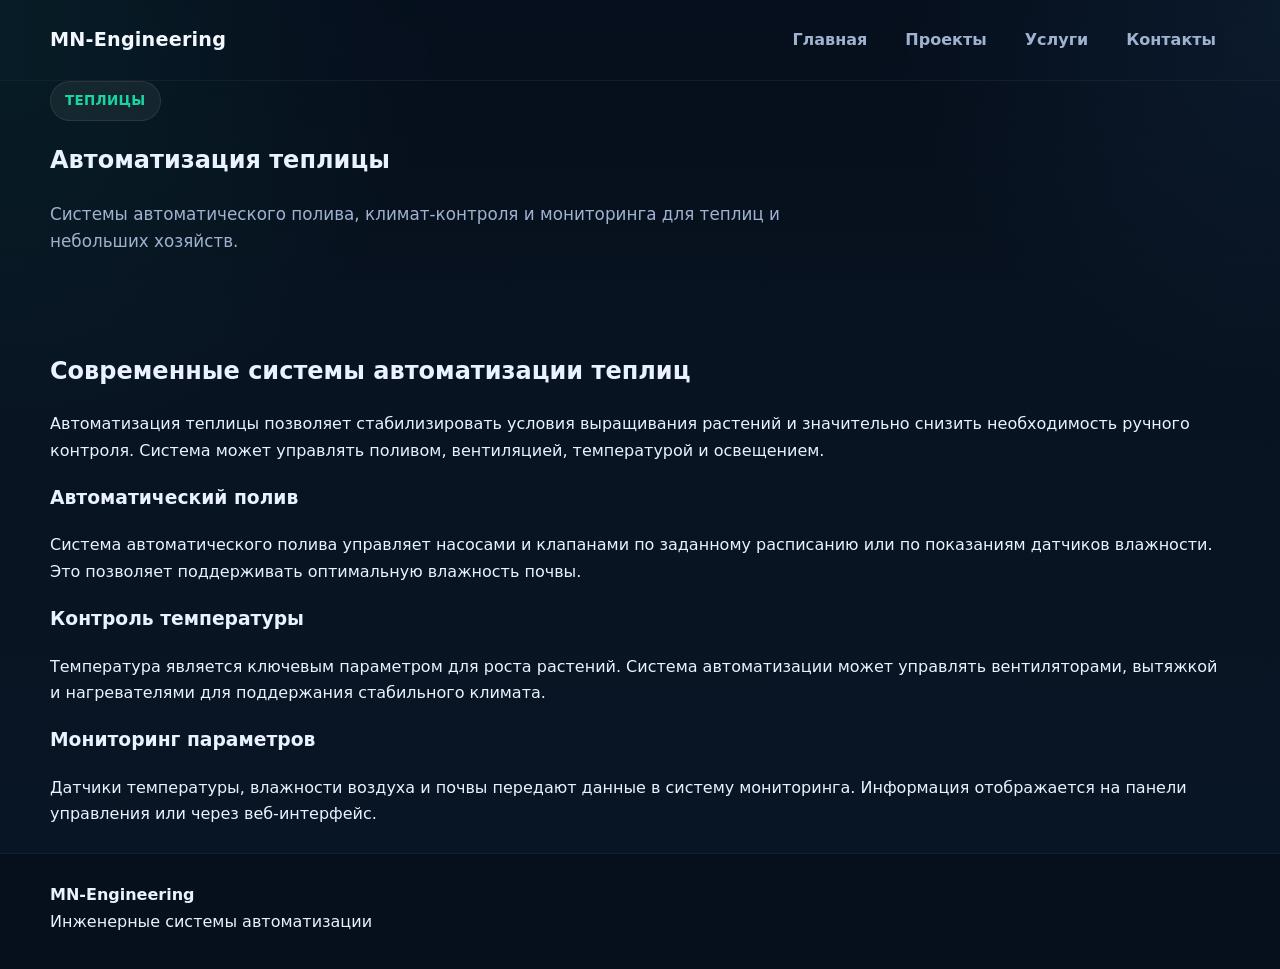
==== automation-greenhouse.html @ 969943a0 "Create automation-greenhouse.html" ====
<!DOCTYPE html>
<html lang="ru">
<head>

<meta charset="UTF-8">
<meta name="viewport" content="width=device-width, initial-scale=1.0">

<title>Автоматизация теплицы | MN-Engineering</title>

<meta name="description" content="Автоматизация теплицы: управление поливом, температурой, вентиляцией и освещением. Системы мониторинга и климат-контроля.">

<link rel="stylesheet" href="css/style.css">
<script src="js/script.js" defer></script>

</head>

<body>

<header class="site-header">
<div class="nav-container">

<a href="index.html" class="logo">MN-Engineering</a>

<nav class="nav-menu">

<a href="index.html">Главная</a>
<a href="projects.html">Проекты</a>
<a href="services.html">Услуги</a>
<a href="contact.html">Контакты</a>

</nav>
</div>
</header>

<main>

<section class="page-hero">
<div class="container">

<div class="eyebrow">Теплицы</div>

<h1>Автоматизация теплицы</h1>

<p class="hero-text">
Системы автоматического полива, климат-контроля и мониторинга
для теплиц и небольших хозяйств.
</p>

</div>
</section>

<section class="seo-article-section">
<div class="container">

<h2>Современные системы автоматизации теплиц</h2>

<p>
Автоматизация теплицы позволяет стабилизировать условия выращивания
растений и значительно снизить необходимость ручного контроля.
Система может управлять поливом, вентиляцией, температурой
и освещением.
</p>

<h3>Автоматический полив</h3>

<p>
Система автоматического полива управляет насосами и клапанами
по заданному расписанию или по показаниям датчиков влажности.
Это позволяет поддерживать оптимальную влажность почвы.
</p>

<h3>Контроль температуры</h3>

<p>
Температура является ключевым параметром для роста растений.
Система автоматизации может управлять вентиляторами,
вытяжкой и нагревателями для поддержания стабильного климата.
</p>

<h3>Мониторинг параметров</h3>

<p>
Датчики температуры, влажности воздуха и почвы
передают данные в систему мониторинга.
Информация отображается на панели управления
или через веб-интерфейс.
</p>

</div>
</section>

</main>

<footer class="site-footer">
<div class="container footer-inner">

<div>
<strong>MN-Engineering</strong><br>
Инженерные системы автоматизации
</div>

</div>
</footer>

</body>
</html>
---- css/style.css ----
:root{
  --bg:#07111f;
  --bg-soft:#0b1728;
  --panel:#0f1d31;
  --panel-2:#13243b;
  --panel-3:#162a45;
  --line:rgba(255,255,255,0.08);
  --line-strong:rgba(255,255,255,0.14);
  --text:#eaf2ff;
  --muted:#9fb2cf;
  --muted-2:#7f93b4;
  --accent:#18d6a3;
  --accent-2:#2bf0b8;
  --blue:#57a6ff;
  --blue-2:#8bc5ff;
  --shadow:0 18px 60px rgba(0,0,0,0.38);
  --shadow-soft:0 10px 30px rgba(0,0,0,0.22);
  --radius:22px;
  --radius-md:18px;
  --radius-sm:14px;
  --container:1180px;
  --header-h:80px;
}

*{
  box-sizing:border-box;
}

html{
  scroll-behavior:smooth;
}

body{
  margin:0;
  font-family:'Inter',system-ui,-apple-system,BlinkMacSystemFont,'Segoe UI',sans-serif;
  color:var(--text);
  background:
    radial-gradient(circle at top left, rgba(24,214,163,0.08), transparent 28%),
    radial-gradient(circle at top right, rgba(87,166,255,0.08), transparent 24%),
    linear-gradient(180deg,#050d19 0%, #081321 35%, #091625 100%);
  line-height:1.65;
  min-width:320px;
}

img{
  max-width:100%;
  display:block;
}

a{
  color:inherit;
  text-decoration:none;
}

button,
input,
textarea,
select{
  font:inherit;
}

.container{
  width:min(var(--container), calc(100% - 32px));
  margin:0 auto;
}

/* HEADER */

.site-header{
  position:sticky;
  top:0;
  z-index:1200;
  backdrop-filter:blur(12px);
  background:rgba(7,17,31,0.78);
  border-bottom:1px solid rgba(255,255,255,0.06);
}

.site-header::before{
  content:"";
  position:absolute;
  inset:0;
  background:
    linear-gradient(90deg, rgba(24,214,163,0.05), transparent 28%, transparent 72%, rgba(87,166,255,0.05));
  pointer-events:none;
}

.nav-container{
  width:min(var(--container), calc(100% - 32px));
  height:var(--header-h);
  margin:0 auto;
  display:flex;
  align-items:center;
  justify-content:space-between;
  gap:24px;
}

.logo{
  position:relative;
  z-index:2;
  font-weight:800;
  font-size:1.2rem;
  letter-spacing:.2px;
  color:#f3f8ff;
  white-space:nowrap;
}

.nav-menu{
  display:flex;
  align-items:center;
  gap:10px;
}

.nav-menu a{
  position:relative;
  padding:10px 14px;
  border-radius:999px;
  color:var(--muted);
  font-weight:600;
  transition:all .22s ease;
}

.nav-menu a:hover{
  color:var(--text);
  background:rgba(255,255,255,0.05);
}

.nav-menu a.active{
  color:var(--text);
  background:rgba(255,255,255,0.08);
}

.nav-button.whatsapp{
  background:linear-gradient(135deg,#20df8e,#0ebf74);
  color:white !important;
  box-shadow:0 8px 24px rgba(14,191,116,0.28);
}

.nav-button.whatsapp:hover{
  transform:translateY(-1px);
  background:linear-gradient(135deg,#26e79a,#10cc7b);
}

.burger{
  display:none;
  width:46px;
  height:46px;
  border:none;
  border-radius:14px;
  background:rgba(255,255,255,0.05);
  align-items:center;
  justify-content:center;
  flex-direction:column;
  gap:5px;
  cursor:pointer;
  transition:background .2s ease;
}

.burger:hover{
  background:rgba(255,255,255,0.09);
}

.burger span{
  width:20px;
  height:2px;
  border-radius:2px;
  background:#f1f5ff;
  transition:transform .22s ease, opacity .22s ease;
}

/* HERO */

.hero{
  position:relative;
  padding:76px 0 42px;
  overflow:hidden;
}

.hero::before{
  content:"";
  position:absolute;
  inset:0;
  background:
    radial-gradient(circle at 15% 10%, rgba(24,214,163,0.10), transparent 20%),
    radial-gradient(circle at 85% 10%, rgba(87,166,255,0.10), transparent 18%);
  pointer-events:none;
}

.hero-grid{
  position:relative;
  display:grid;
  grid-template-columns:1.18fr .82fr;
  gap:28px;
  align-items:center;
}

.hero-copy{
  position:relative;
  z-index:1;
}

.eyebrow{
  display:inline-flex;
  align-items:center;
  gap:8px;
  padding:8px 14px;
  border-radius:999px;
  background:rgba(255,255,255,0.06);
  border:1px solid rgba(255,255,255,0.08);
  color:var(--accent);
  font-size:.84rem;
  font-weight:700;
  letter-spacing:.3px;
  text-transform:uppercase;
}

.hero h1{
  margin:18px 0 16px;
  font-size:clamp(2rem, 4vw, 3.8rem);
  line-height:1.08;
  letter-spacing:-.03em;
  font-weight:800;
  max-width:900px;
}

.hero-text{
  margin:0;
  font-size:1.05rem;
  color:var(--muted);
  max-width:760px;
}

.hero-actions{
  display:flex;
  flex-wrap:wrap;
  gap:14px;
  margin:28px 0 22px;
}

.button{
  display:inline-flex;
  align-items:center;
  justify-content:center;
  min-height:52px;
  padding:0 22px;
  border-radius:16px;
  font-weight:700;
  transition:transform .2s ease, box-shadow .2s ease, background .2s ease;
}

.whatsapp-button{
  background:linear-gradient(135deg,#20df8e,#0ebf74);
  color:white;
  box-shadow:0 16px 36px rgba(14,191,116,0.28);
}

.whatsapp-button:hover{
  transform:translateY(-2px);
  box-shadow:0 18px 40px rgba(14,191,116,0.36);
}

.secondary-button{
  background:rgba(255,255,255,0.05);
  border:1px solid rgba(255,255,255,0.08);
  color:var(--text);
}

.secondary-button:hover{
  transform:translateY(-2px);
  background:rgba(255,255,255,0.08);
}

.hero-points{
  display:flex;
  flex-wrap:wrap;
  gap:10px;
}

.hero-points span{
  padding:8px 12px;
  border-radius:999px;
  background:rgba(255,255,255,0.04);
  border:1px solid rgba(255,255,255,0.06);
  color:var(--muted);
  font-size:.9rem;
  font-weight:600;
}

.hero-panel{
  position:relative;
  z-index:1;
}

.hero-panel-card{
  position:relative;
  padding:28px;
  background:
    linear-gradient(180deg, rgba(19,36,59,0.96), rgba(13,28,48,0.92));
  border:1px solid rgba(255,255,255,0.08);
  border-radius:var(--radius);
  box-shadow:var(--shadow);
  overflow:hidden;
}

.hero-panel-card::before{
  content:"";
  position:absolute;
  inset:0;
  background:
    radial-gradient(circle at top right, rgba(24,214,163,0.12), transparent 28%),
    radial-gradient(circle at bottom left, rgba(87,166,255,0.12), transparent 24%);
  pointer-events:none;
}

.hero-panel-title{
  position:relative;
  font-size:1.1rem;
  font-weight:800;
  margin-bottom:18px;
}

.hero-list{
  position:relative;
  margin:0;
  padding:0;
  list-style:none;
  display:grid;
  gap:14px;
}

.hero-list li{
  position:relative;
  padding-left:20px;
  color:var(--muted);
}

.hero-list li::before{
  content:"";
  position:absolute;
  left:0;
  top:.72em;
  width:8px;
  height:8px;
  border-radius:50%;
  background:linear-gradient(135deg,var(--accent),var(--blue));
  box-shadow:0 0 0 5px rgba(24,214,163,0.08);
  transform:translateY(-50%);
}

/* COMMON SECTIONS */

section{
  position:relative;
}

.section-heading{
  margin-bottom:26px;
  max-width:860px;
}

.section-heading h2{
  margin:14px 0 12px;
  font-size:clamp(1.6rem, 3vw, 2.5rem);
  line-height:1.15;
  letter-spacing:-.02em;
}

.section-text{
  margin:0;
  color:var(--muted);
  font-size:1rem;
}

.grid{
  display:grid;
  grid-template-columns:repeat(3, minmax(0, 1fr));
  gap:18px;
}

.card{
  position:relative;
  padding:24px;
  background:
    linear-gradient(180deg, rgba(19,36,59,0.92), rgba(13,28,48,0.92));
  border:1px solid rgba(255,255,255,0.08);
  border-radius:var(--radius-md);
  box-shadow:var(--shadow-soft);
  overflow:hidden;
}

.card::before{
  content:"";
  position:absolute;
  inset:0;
  background:linear-gradient(140deg, rgba(255,255,255,0.03), transparent 38%);
  pointer-events:none;
}

.card h3{
  position:relative;
  margin:0 0 12px;
  font-size:1.1rem;
  line-height:1.25;
}

.card p{
  position:relative;
  margin:0;
  color:var(--muted);
}

.card img{
  width:100%;
  height:220px;
  object-fit:cover;
  border-radius:14px;
  border:1px solid rgba(255,255,255,0.08);
  margin-bottom:16px;
  cursor:zoom-in;
}

.card-link{
  display:inline-flex;
  margin-top:16px;
  color:var(--accent);
  font-weight:700;
}

.card-link:hover{
  color:var(--accent-2);
}

/* INFO STRIP */

.info-strip{
  padding:10px 0 26px;
}

.info-strip-grid{
  display:grid;
  grid-template-columns:repeat(3, minmax(0, 1fr));
  gap:16px;
}

.info-box{
  padding:20px;
  background:rgba(255,255,255,0.03);
  border:1px solid rgba(255,255,255,0.06);
  border-radius:18px;
}

.info-box h3{
  margin:0 0 8px;
  font-size:1rem;
}

.info-box p{
  margin:0;
  color:var(--muted);
  font-size:.96rem;
}

/* SECTIONS SPACING */

.advantages-section,
.esp32-section,
.technologies-section,
.projects-preview,
.steps-section,
.seo-article-section,
.cta{
  padding:64px 0 10px;
}

.feature-image{
  width:100%;
  max-width:920px;
  margin:18px auto 0;
  border-radius:20px;
  border:1px solid rgba(255,255,255,0.08);
  box-shadow:var(--shadow);
  background:#09111d;
  object-fit:contain;
  cursor:zoom-in;
}

/* STEPS */

.steps-grid{
  display:grid;
  grid-template-columns:repeat(4, minmax(0, 1fr));
  gap:18px;
}

.step-card{
  position:relative;
  padding:24px;
  background:
    linear-gradient(180deg, rgba(19,36,59,0.92), rgba(13,28,48,0.92));
  border:1px solid rgba(255,255,255,0.08);
  border-radius:var(--radius-md);
  box-shadow:var(--shadow-soft);
}

.step-number{
  display:inline-flex;
  align-items:center;
  justify-content:center;
  width:52px;
  height:52px;
  border-radius:16px;
  background:linear-gradient(135deg, rgba(24,214,163,0.22), rgba(87,166,255,0.22));
  border:1px solid rgba(255,255,255,0.08);
  color:var(--text);
  font-weight:800;
  margin-bottom:16px;
}

.step-card h3{
  margin:0 0 10px;
  font-size:1.05rem;
}

.step-card p{
  margin:0;
  color:var(--muted);
}

/* SEO ARTICLE */

.seo-article-section{
  padding-top:76px;
}

.seo-article{
  position:relative;
  padding:36px;
  background:
    linear-gradient(180deg, rgba(16,30,49,0.96), rgba(11,22,37,0.96));
  border:1px solid rgba(255,255,255,0.08);
  border-radius:26px;
  box-shadow:var(--shadow);
  overflow:hidden;
}

.seo-article::before{
  content:"";
  position:absolute;
  inset:0;
  background:
    radial-gradient(circle at top right, rgba(24,214,163,0.07), transparent 30%),
    radial-gradient(circle at bottom left, rgba(87,166,255,0.07), transparent 24%);
  pointer-events:none;
}

.seo-article > *{
  position:relative;
}

.seo-article h2{
  margin:0 0 20px;
  font-size:clamp(1.55rem, 2.6vw, 2.3rem);
  line-height:1.18;
  letter-spacing:-.02em;
}

.seo-article h3{
  margin:34px 0 14px;
  font-size:1.2rem;
  line-height:1.3;
  color:#f3f8ff;
}

.seo-article p{
  margin:0 0 16px;
  color:var(--muted);
  font-size:1rem;
  text-align:justify;
}

.seo-note{
  margin-top:26px !important;
  padding:18px 20px;
  border-radius:18px;
  background:rgba(255,255,255,0.04);
  border:1px solid rgba(255,255,255,0.06);
  color:#bdd0ea !important;
  font-size:.96rem !important;
}

/* CTA */

.cta{
  padding-bottom:76px;
}

.cta-card{
  position:relative;
  padding:34px;
  border-radius:26px;
  background:
    radial-gradient(circle at 18% 20%, rgba(24,214,163,0.20), transparent 28%),
    radial-gradient(circle at 85% 18%, rgba(87,166,255,0.18), transparent 26%),
    linear-gradient(135deg,#0c6d58 0%, #123a71 100%);
  border:1px solid rgba(255,255,255,0.08);
  box-shadow:var(--shadow);
  overflow:hidden;
}

.cta-card::before{
  content:"";
  position:absolute;
  inset:-40%;
  background:linear-gradient(120deg, rgba(255,255,255,0.06), rgba(255,255,255,0) 35%, rgba(255,255,255,0.05) 60%, rgba(255,255,255,0));
  transform:translateX(-45%) rotate(10deg);
  animation:ctaSweep 7s linear infinite;
  pointer-events:none;
}

.cta-card > *{
  position:relative;
}

.cta-card h2{
  margin:0 0 12px;
  font-size:clamp(1.6rem, 3vw, 2.4rem);
  line-height:1.15;
}

.cta-card p{
  max-width:860px;
  margin:0 0 22px;
  color:#e6f0ff;
}

/* FOOTER */

.site-footer{
  border-top:1px solid rgba(255,255,255,0.06);
  background:rgba(5,13,24,0.65);
}

.footer-inner{
  padding:28px 0 34px;
  display:flex;
  align-items:flex-start;
  justify-content:space-between;
  gap:24px;
}

.footer-inner strong{
  font-size:1rem;
}

.footer-contact{
  display:flex;
  flex-wrap:wrap;
  justify-content:flex-end;
  gap:14px 18px;
}

.footer-contact a{
  color:var(--muted);
}

.footer-contact a:hover{
  color:var(--text);
}

/* LIGHTBOX */

.lightbox{
  position:fixed;
  inset:0;
  z-index:3000;
  display:flex;
  align-items:center;
  justify-content:center;
  background:rgba(2,8,16,0.94);
  backdrop-filter:blur(8px);
  opacity:0;
  visibility:hidden;
  transition:opacity .22s ease, visibility .22s ease;
}

.lightbox.active{
  opacity:1;
  visibility:visible;
}

#lightbox-img{
  max-width:min(94vw, 1500px);
  max-height:90vh;
  border-radius:18px;
  box-shadow:0 24px 80px rgba(0,0,0,0.5);
  border:1px solid rgba(255,255,255,0.08);
  user-select:none;
  -webkit-user-drag:none;
}

.lightbox-close,
.lightbox-nav{
  position:absolute;
  width:56px;
  height:56px;
  border:none;
  border-radius:50%;
  background:rgba(16,30,49,0.86);
  color:#fff;
  font-size:1.8rem;
  display:flex;
  align-items:center;
  justify-content:center;
  cursor:pointer;
  box-shadow:0 10px 30px rgba(0,0,0,0.35);
  transition:transform .2s ease, background .2s ease;
}

.lightbox-close:hover,
.lightbox-nav:hover{
  transform:scale(1.06);
  background:rgba(22,42,69,0.96);
}

.lightbox-close{
  top:20px;
  right:20px;
}

.lightbox-prev{
  left:20px;
  top:50%;
  transform:translateY(-50%);
}

.lightbox-next{
  right:20px;
  top:50%;
  transform:translateY(-50%);
}

.lightbox-prev:hover,
.lightbox-next:hover{
  transform:translateY(-50%) scale(1.06);
}

/* ANIMATIONS */

@keyframes gridDrift{
  0%{transform:perspective(900px) rotateX(72deg) translateY(-16px) translateX(0);}
  100%{transform:perspective(900px) rotateX(72deg) translateY(-16px) translateX(-36px);}
}

@keyframes heroGlow{
  0%,100%{transform:translateX(-50%) scale(1); opacity:.8;}
  50%{transform:translateX(-50%) scale(1.08); opacity:1;}
}

@keyframes logoFloat{
  0%,100%{transform:translateY(0);}
  50%{transform:translateY(-6px);}
}

@keyframes chipGlow{
  0%,100%{
    transform:scale(1) rotate(0deg);
    filter:drop-shadow(0 0 8px rgba(16,185,129,0.42));
  }
  50%{
    transform:scale(1.12) rotate(-3deg);
    filter:drop-shadow(0 0 22px rgba(16,185,129,0.88));
  }
}

@keyframes dropGlow{
  0%,100%{
    transform:scale(1) translateY(0);
    filter:drop-shadow(0 0 8px rgba(59,130,246,0.42));
  }
  50%{
    transform:scale(1.12) translateY(2px);
    filter:drop-shadow(0 0 22px rgba(59,130,246,0.88));
  }
}

@keyframes badgeBlink{
  0%,100%{box-shadow:0 0 10px rgba(59,130,246,0.16);}
  50%{box-shadow:0 0 20px rgba(59,130,246,0.34);}
}

@keyframes ctaSweep{
  0%{transform:translateX(-55%) rotate(10deg);}
  100%{transform:translateX(90%) rotate(10deg);}
}

/* RESPONSIVE */

@media (max-width: 1120px){
  .hero-grid{
    grid-template-columns:1fr;
  }

  .grid{
    grid-template-columns:repeat(2, minmax(0, 1fr));
  }

  .steps-grid{
    grid-template-columns:repeat(2, minmax(0, 1fr));
  }
}

@media (max-width: 860px){
  :root{
    --header-h:72px;
  }

  .burger{
    display:flex;
    position:relative;
    z-index:2002;
  }

  .nav-menu{
    position:absolute;
    top:calc(100% + 10px);
    right:16px;
    left:16px;
    display:flex;
    flex-direction:column;
    align-items:stretch;
    gap:8px;
    padding:14px;
    border-radius:20px;
    background:rgba(10,20,34,0.96);
    border:1px solid rgba(255,255,255,0.08);
    box-shadow:0 24px 60px rgba(0,0,0,0.4);
    opacity:0;
    visibility:hidden;
    transform:translateY(-8px);
    transition:opacity .22s ease, visibility .22s ease, transform .22s ease;
  }

  .nav-menu.open{
    opacity:1;
    visibility:visible;
    transform:translateY(0);
  }

  .nav-menu a{
    width:100%;
    padding:12px 14px;
    border-radius:14px;
  }

  .nav-button.whatsapp{
    text-align:center;
  }

  .info-strip-grid,
  .grid,
  .steps-grid,
  .seo-grid,
  .footer-inner{
    grid-template-columns:1fr;
    flex-direction:column;
  }

  .footer-contact{
    justify-content:flex-start;
  }

  .hero{
    padding:58px 0 28px;
  }

  .advantages-section,
  .esp32-section,
  .technologies-section,
  .projects-preview,
  .steps-section,
  .seo-article-section,
  .cta{
    padding-top:54px;
  }
}

@media (max-width: 640px){
  .container{
    width:min(var(--container), calc(100% - 20px));
  }

  .hero h1{
    font-size:2rem;
  }

  .hero-text,
  .section-text,
  .seo-article p,
  .card p,
  .step-card p{
    font-size:.96rem;
  }

  .card,
  .step-card,
  .hero-panel-card,
  .seo-article,
  .cta-card{
    padding:20px;
  }

  .seo-article{
    border-radius:22px;
  }

  .feature-image{
    border-radius:16px;
  }

  .card img{
    height:200px;
  }

  .button{
    width:100%;
  }

  .hero-actions{
    flex-direction:column;
  }

  .lightbox-close,
  .lightbox-nav{
    width:48px;
    height:48px;
    font-size:1.5rem;
  }

  .lightbox-close{
    top:12px;
    right:12px;
  }

  .lightbox-prev{
    left:10px;
  }

  .lightbox-next{
    right:10px;
  }

  #lightbox-img{
    max-width:100vw;
    max-height:100vh;
    border-radius:0;
  }
}

@media (prefers-reduced-motion: reduce){
  *{
    animation:none !important;
    transition:none !important;
    scroll-behavior:auto !important;
  }
}
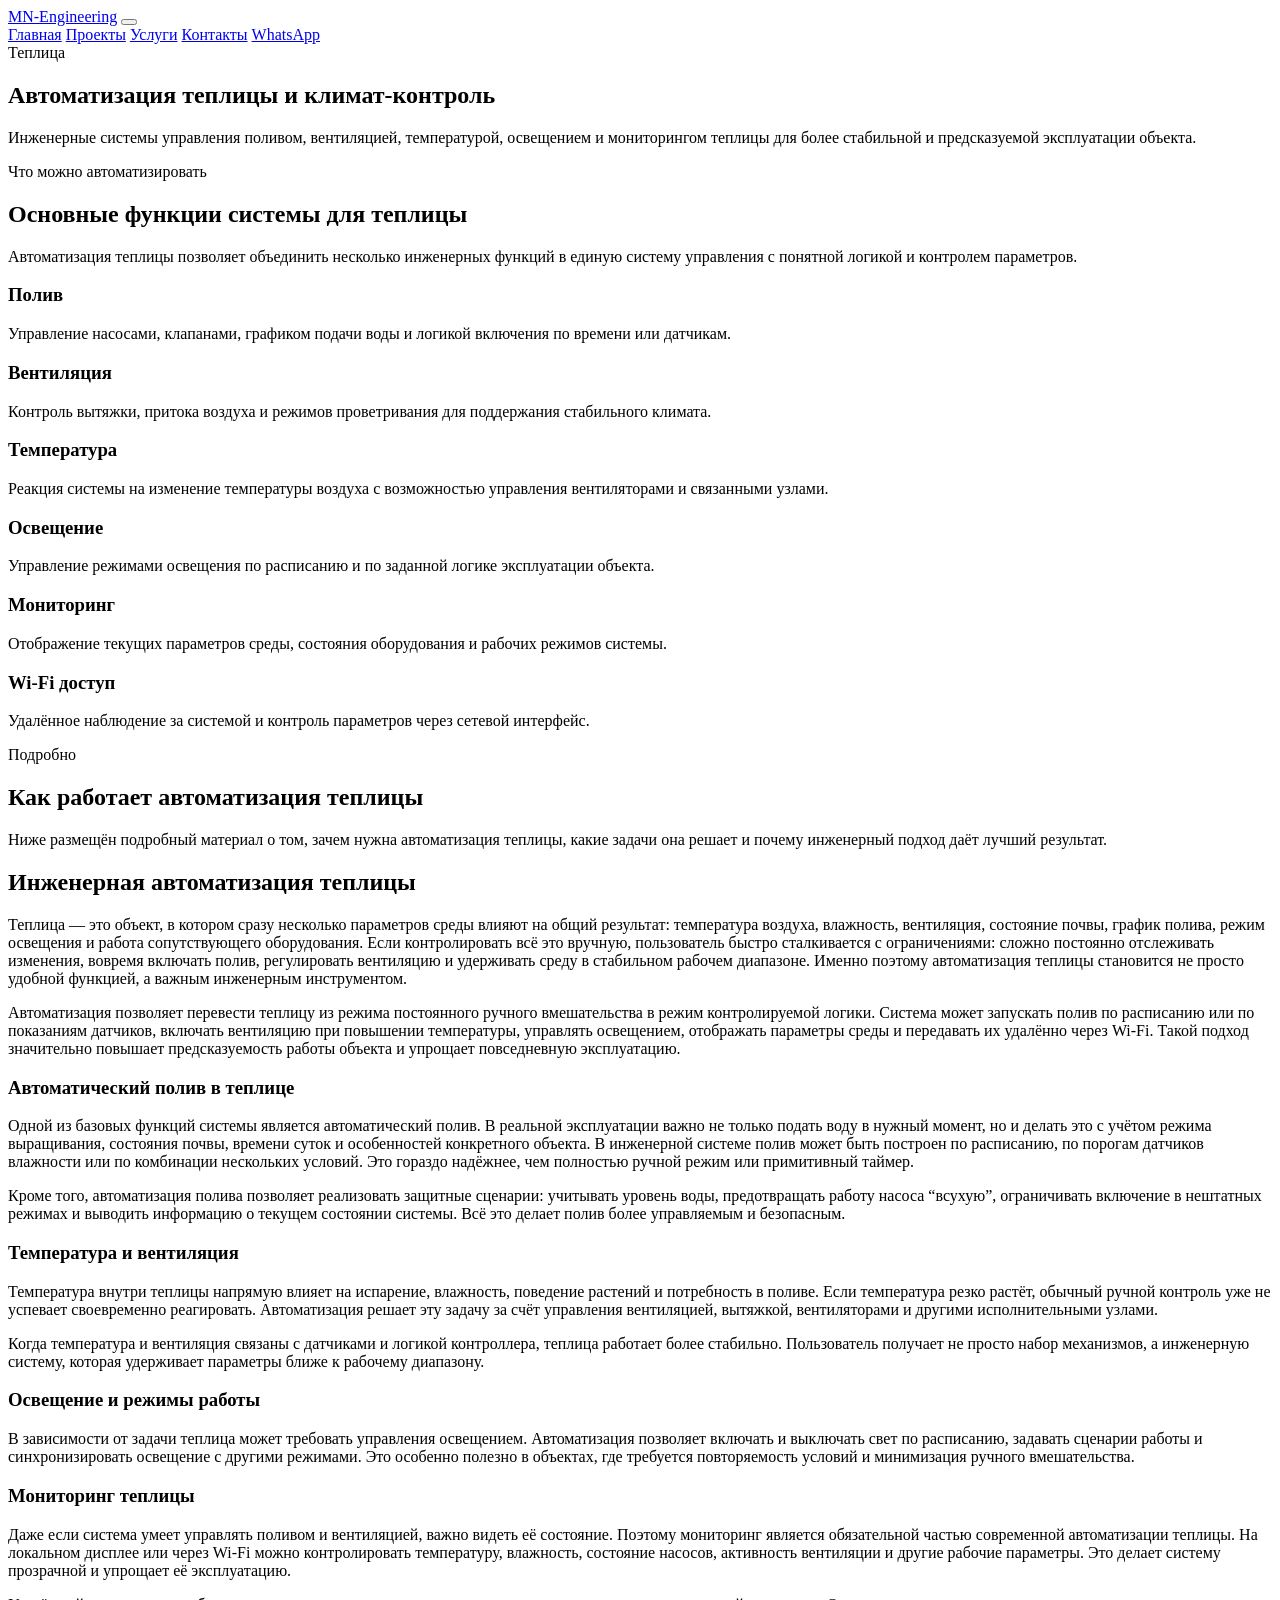
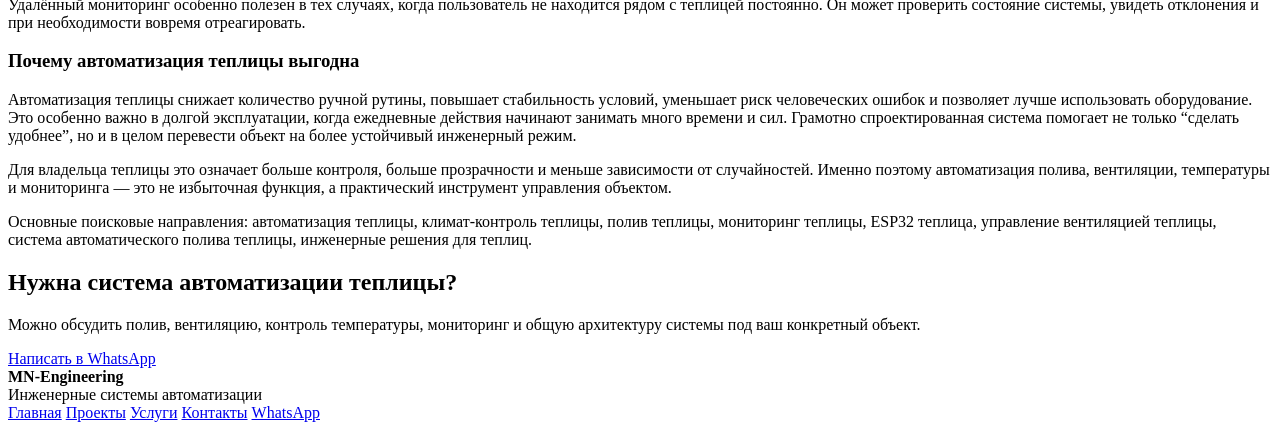
==== commit c79f8b70: "Create automation-greenhouse.html" ====
--- a/automation-greenhouse.html
+++ b/automation-greenhouse.html
@@ -1,106 +1,281 @@
 <!DOCTYPE html>
 <html lang="ru">
 <head>
-
-<meta charset="UTF-8">
-<meta name="viewport" content="width=device-width, initial-scale=1.0">
-
-<title>Автоматизация теплицы | MN-Engineering</title>
-
-<meta name="description" content="Автоматизация теплицы: управление поливом, температурой, вентиляцией и освещением. Системы мониторинга и климат-контроля.">
-
-<link rel="stylesheet" href="css/style.css">
-<script src="js/script.js" defer></script>
-
+  <meta charset="UTF-8">
+  <meta name="viewport" content="width=device-width, initial-scale=1.0">
+
+  <title>Автоматизация теплицы и климат-контроль | MN-Engineering</title>
+  <meta name="description" content="Автоматизация теплицы: управление поливом, температурой, вентиляцией, освещением и мониторинг параметров на базе ESP32 для стабильной работы инженерной системы.">
+  <meta name="keywords" content="автоматизация теплицы, климат-контроль теплицы, полив теплицы, мониторинг теплицы, ESP32 теплица, вентиляция теплицы, управление теплицей, MN-Engineering">
+  <meta name="robots" content="index, follow">
+  <meta name="author" content="MN-Engineering">
+  <meta name="theme-color" content="#0f172a">
+
+  <link rel="canonical" href="https://mn-engineering.kz/automation-greenhouse.html">
+
+  <meta property="og:type" content="article">
+  <meta property="og:title" content="Автоматизация теплицы и климат-контроль | MN-Engineering">
+  <meta property="og:description" content="Инженерные системы автоматизации теплиц: полив, вентиляция, температура, освещение и удалённый мониторинг на базе ESP32.">
+  <meta property="og:url" content="https://mn-engineering.kz/automation-greenhouse.html">
+  <meta property="og:site_name" content="MN-Engineering">
+  <meta property="og:locale" content="ru_RU">
+  <meta property="og:image" content="https://mn-engineering.kz/images/work1.png">
+
+  <meta name="twitter:card" content="summary_large_image">
+  <meta name="twitter:title" content="Автоматизация теплицы и климат-контроль | MN-Engineering">
+  <meta name="twitter:description" content="Автоматический полив, климат-контроль и мониторинг теплицы на базе ESP32 для стабильной работы инженерной системы.">
+  <meta name="twitter:image" content="https://mn-engineering.kz/images/work1.png">
+
+  <link rel="preconnect" href="https://fonts.googleapis.com">
+  <link rel="preconnect" href="https://fonts.gstatic.com" crossorigin>
+  <link href="https://fonts.googleapis.com/css2?family=Inter:wght@400;500;600;700;800&display=swap" rel="stylesheet">
+
+  <link rel="stylesheet" href="assets/main.css">
+  <script src="js/script.js" defer></script>
+
+  <script type="application/ld+json">
+  {
+    "@context": "https://schema.org",
+    "@type": "Article",
+    "headline": "Автоматизация теплицы и климат-контроль",
+    "description": "Автоматизация теплицы: управление поливом, температурой, вентиляцией, освещением и мониторинг параметров на базе ESP32.",
+    "author": {
+      "@type": "Organization",
+      "name": "MN-Engineering"
+    },
+    "publisher": {
+      "@type": "Organization",
+      "name": "MN-Engineering"
+    },
+    "mainEntityOfPage": "https://mn-engineering.kz/automation-greenhouse.html"
+  }
+  </script>
 </head>
-
 <body>
 
-<header class="site-header">
-<div class="nav-container">
-
-<a href="index.html" class="logo">MN-Engineering</a>
-
-<nav class="nav-menu">
-
-<a href="index.html">Главная</a>
-<a href="projects.html">Проекты</a>
-<a href="services.html">Услуги</a>
-<a href="contact.html">Контакты</a>
-
-</nav>
-</div>
-</header>
-
-<main>
-
-<section class="page-hero">
-<div class="container">
-
-<div class="eyebrow">Теплицы</div>
-
-<h1>Автоматизация теплицы</h1>
-
-<p class="hero-text">
-Системы автоматического полива, климат-контроля и мониторинга
-для теплиц и небольших хозяйств.
-</p>
-
-</div>
-</section>
-
-<section class="seo-article-section">
-<div class="container">
-
-<h2>Современные системы автоматизации теплиц</h2>
-
-<p>
-Автоматизация теплицы позволяет стабилизировать условия выращивания
-растений и значительно снизить необходимость ручного контроля.
-Система может управлять поливом, вентиляцией, температурой
-и освещением.
-</p>
-
-<h3>Автоматический полив</h3>
-
-<p>
-Система автоматического полива управляет насосами и клапанами
-по заданному расписанию или по показаниям датчиков влажности.
-Это позволяет поддерживать оптимальную влажность почвы.
-</p>
-
-<h3>Контроль температуры</h3>
-
-<p>
-Температура является ключевым параметром для роста растений.
-Система автоматизации может управлять вентиляторами,
-вытяжкой и нагревателями для поддержания стабильного климата.
-</p>
-
-<h3>Мониторинг параметров</h3>
-
-<p>
-Датчики температуры, влажности воздуха и почвы
-передают данные в систему мониторинга.
-Информация отображается на панели управления
-или через веб-интерфейс.
-</p>
-
-</div>
-</section>
-
-</main>
-
-<footer class="site-footer">
-<div class="container footer-inner">
-
-<div>
-<strong>MN-Engineering</strong><br>
-Инженерные системы автоматизации
-</div>
-
-</div>
-</footer>
+  <header class="site-header">
+    <div class="nav-container">
+      <a href="index.html" class="logo">MN-Engineering</a>
+
+      <button class="burger" id="burger" aria-label="Открыть меню" aria-expanded="false" aria-controls="nav-menu">
+        <span></span>
+        <span></span>
+        <span></span>
+      </button>
+
+      <nav class="nav-menu" id="nav-menu">
+        <a href="index.html">Главная</a>
+        <a href="projects.html">Проекты</a>
+        <a href="services.html">Услуги</a>
+        <a href="contact.html">Контакты</a>
+        <a class="nav-button whatsapp" href="https://wa.me/77056460412" target="_blank" rel="noopener noreferrer">
+          WhatsApp
+        </a>
+      </nav>
+    </div>
+  </header>
+
+  <main>
+    <section class="page-hero">
+      <div class="container">
+        <div class="eyebrow">Теплица</div>
+        <h1>Автоматизация теплицы и климат-контроль</h1>
+        <p class="hero-text">
+          Инженерные системы управления поливом, вентиляцией, температурой, освещением
+          и мониторингом теплицы для более стабильной и предсказуемой эксплуатации объекта.
+        </p>
+      </div>
+    </section>
+
+    <section class="services-section">
+      <div class="container">
+        <div class="section-heading">
+          <div class="eyebrow">Что можно автоматизировать</div>
+          <h2>Основные функции системы для теплицы</h2>
+          <p class="section-text">
+            Автоматизация теплицы позволяет объединить несколько инженерных функций
+            в единую систему управления с понятной логикой и контролем параметров.
+          </p>
+        </div>
+
+        <div class="grid">
+          <article class="card">
+            <h3>Полив</h3>
+            <p>Управление насосами, клапанами, графиком подачи воды и логикой включения по времени или датчикам.</p>
+          </article>
+
+          <article class="card">
+            <h3>Вентиляция</h3>
+            <p>Контроль вытяжки, притока воздуха и режимов проветривания для поддержания стабильного климата.</p>
+          </article>
+
+          <article class="card">
+            <h3>Температура</h3>
+            <p>Реакция системы на изменение температуры воздуха с возможностью управления вентиляторами и связанными узлами.</p>
+          </article>
+
+          <article class="card">
+            <h3>Освещение</h3>
+            <p>Управление режимами освещения по расписанию и по заданной логике эксплуатации объекта.</p>
+          </article>
+
+          <article class="card">
+            <h3>Мониторинг</h3>
+            <p>Отображение текущих параметров среды, состояния оборудования и рабочих режимов системы.</p>
+          </article>
+
+          <article class="card">
+            <h3>Wi-Fi доступ</h3>
+            <p>Удалённое наблюдение за системой и контроль параметров через сетевой интерфейс.</p>
+          </article>
+        </div>
+      </div>
+    </section>
+
+    <section class="seo-article-section">
+      <div class="container">
+        <div class="section-heading">
+          <div class="eyebrow">Подробно</div>
+          <h2>Как работает автоматизация теплицы</h2>
+          <p class="section-text">
+            Ниже размещён подробный материал о том, зачем нужна автоматизация теплицы,
+            какие задачи она решает и почему инженерный подход даёт лучший результат.
+          </p>
+        </div>
+
+        <article class="seo-article">
+          <h2>Инженерная автоматизация теплицы</h2>
+
+          <p>
+            Теплица — это объект, в котором сразу несколько параметров среды влияют на общий результат:
+            температура воздуха, влажность, вентиляция, состояние почвы, график полива, режим освещения
+            и работа сопутствующего оборудования. Если контролировать всё это вручную, пользователь быстро
+            сталкивается с ограничениями: сложно постоянно отслеживать изменения, вовремя включать полив,
+            регулировать вентиляцию и удерживать среду в стабильном рабочем диапазоне. Именно поэтому
+            автоматизация теплицы становится не просто удобной функцией, а важным инженерным инструментом.
+          </p>
+
+          <p>
+            Автоматизация позволяет перевести теплицу из режима постоянного ручного вмешательства
+            в режим контролируемой логики. Система может запускать полив по расписанию или по показаниям
+            датчиков, включать вентиляцию при повышении температуры, управлять освещением, отображать
+            параметры среды и передавать их удалённо через Wi-Fi. Такой подход значительно повышает
+            предсказуемость работы объекта и упрощает повседневную эксплуатацию.
+          </p>
+
+          <h3>Автоматический полив в теплице</h3>
+
+          <p>
+            Одной из базовых функций системы является автоматический полив. В реальной эксплуатации
+            важно не только подать воду в нужный момент, но и делать это с учётом режима выращивания,
+            состояния почвы, времени суток и особенностей конкретного объекта. В инженерной системе
+            полив может быть построен по расписанию, по порогам датчиков влажности или по комбинации
+            нескольких условий. Это гораздо надёжнее, чем полностью ручной режим или примитивный таймер.
+          </p>
+
+          <p>
+            Кроме того, автоматизация полива позволяет реализовать защитные сценарии: учитывать уровень воды,
+            предотвращать работу насоса “всухую”, ограничивать включение в нештатных режимах и выводить
+            информацию о текущем состоянии системы. Всё это делает полив более управляемым и безопасным.
+          </p>
+
+          <h3>Температура и вентиляция</h3>
+
+          <p>
+            Температура внутри теплицы напрямую влияет на испарение, влажность, поведение растений
+            и потребность в поливе. Если температура резко растёт, обычный ручной контроль
+            уже не успевает своевременно реагировать. Автоматизация решает эту задачу за счёт
+            управления вентиляцией, вытяжкой, вентиляторами и другими исполнительными узлами.
+          </p>
+
+          <p>
+            Когда температура и вентиляция связаны с датчиками и логикой контроллера, теплица работает
+            более стабильно. Пользователь получает не просто набор механизмов, а инженерную систему,
+            которая удерживает параметры ближе к рабочему диапазону.
+          </p>
+
+          <h3>Освещение и режимы работы</h3>
+
+          <p>
+            В зависимости от задачи теплица может требовать управления освещением. Автоматизация позволяет
+            включать и выключать свет по расписанию, задавать сценарии работы и синхронизировать освещение
+            с другими режимами. Это особенно полезно в объектах, где требуется повторяемость условий
+            и минимизация ручного вмешательства.
+          </p>
+
+          <h3>Мониторинг теплицы</h3>
+
+          <p>
+            Даже если система умеет управлять поливом и вентиляцией, важно видеть её состояние.
+            Поэтому мониторинг является обязательной частью современной автоматизации теплицы.
+            На локальном дисплее или через Wi-Fi можно контролировать температуру, влажность,
+            состояние насосов, активность вентиляции и другие рабочие параметры. Это делает систему
+            прозрачной и упрощает её эксплуатацию.
+          </p>
+
+          <p>
+            Удалённый мониторинг особенно полезен в тех случаях, когда пользователь не находится
+            рядом с теплицей постоянно. Он может проверить состояние системы, увидеть отклонения
+            и при необходимости вовремя отреагировать.
+          </p>
+
+          <h3>Почему автоматизация теплицы выгодна</h3>
+
+          <p>
+            Автоматизация теплицы снижает количество ручной рутины, повышает стабильность условий,
+            уменьшает риск человеческих ошибок и позволяет лучше использовать оборудование.
+            Это особенно важно в долгой эксплуатации, когда ежедневные действия начинают
+            занимать много времени и сил. Грамотно спроектированная система помогает не только
+            “сделать удобнее”, но и в целом перевести объект на более устойчивый инженерный режим.
+          </p>
+
+          <p>
+            Для владельца теплицы это означает больше контроля, больше прозрачности и меньше
+            зависимости от случайностей. Именно поэтому автоматизация полива, вентиляции,
+            температуры и мониторинга — это не избыточная функция, а практический инструмент
+            управления объектом.
+          </p>
+
+          <p class="seo-note">
+            Основные поисковые направления: автоматизация теплицы, климат-контроль теплицы,
+            полив теплицы, мониторинг теплицы, ESP32 теплица, управление вентиляцией теплицы,
+            система автоматического полива теплицы, инженерные решения для теплиц.
+          </p>
+        </article>
+      </div>
+    </section>
+
+    <section class="cta">
+      <div class="container">
+        <div class="cta-card">
+          <h2>Нужна система автоматизации теплицы?</h2>
+          <p>
+            Можно обсудить полив, вентиляцию, контроль температуры, мониторинг и общую архитектуру
+            системы под ваш конкретный объект.
+          </p>
+          <a class="button whatsapp-button" href="https://wa.me/77056460412" target="_blank" rel="noopener noreferrer">
+            Написать в WhatsApp
+          </a>
+        </div>
+      </div>
+    </section>
+  </main>
+
+  <footer class="site-footer">
+    <div class="container footer-inner">
+      <div>
+        <strong>MN-Engineering</strong><br>
+        Инженерные системы автоматизации
+      </div>
+      <div class="footer-contact">
+        <a href="index.html">Главная</a>
+        <a href="projects.html">Проекты</a>
+        <a href="services.html">Услуги</a>
+        <a href="contact.html">Контакты</a>
+        <a href="https://wa.me/77056460412" target="_blank" rel="noopener noreferrer">WhatsApp</a>
+      </div>
+    </div>
+  </footer>
 
 </body>
 </html>
